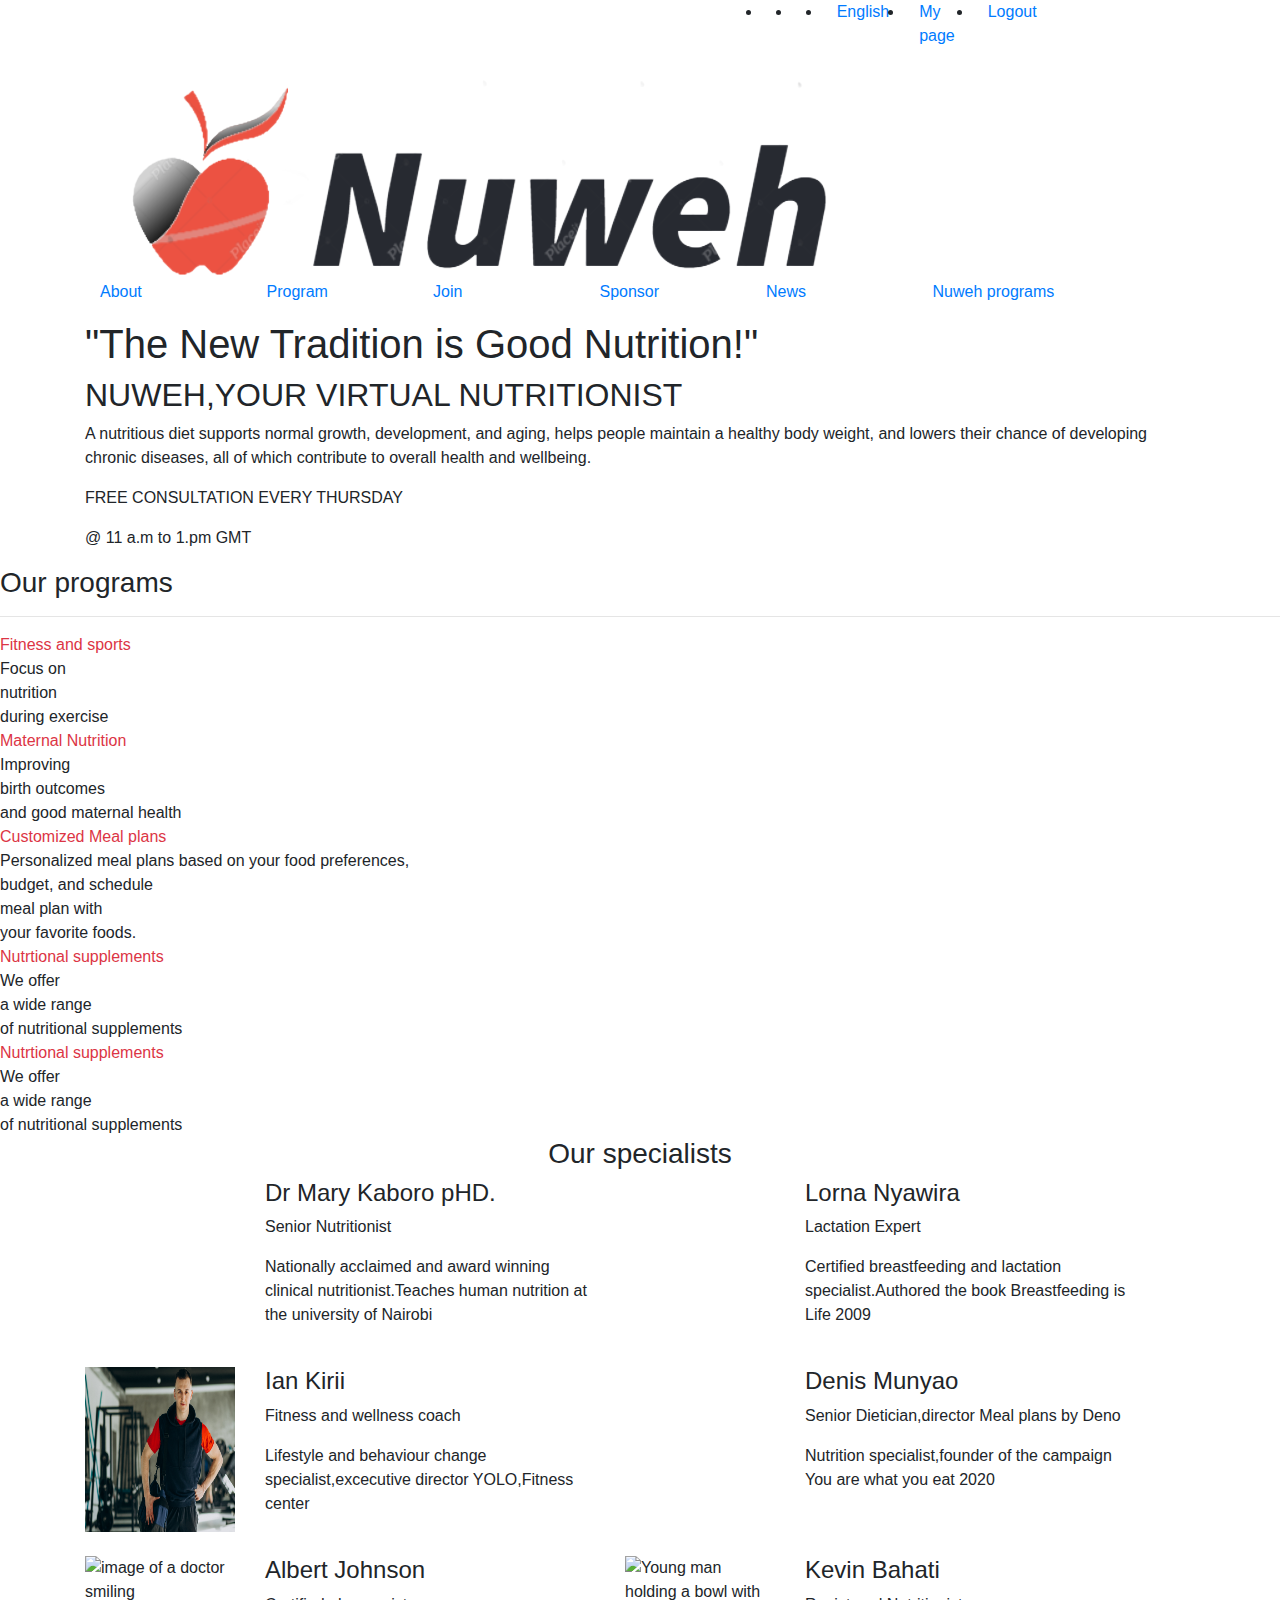
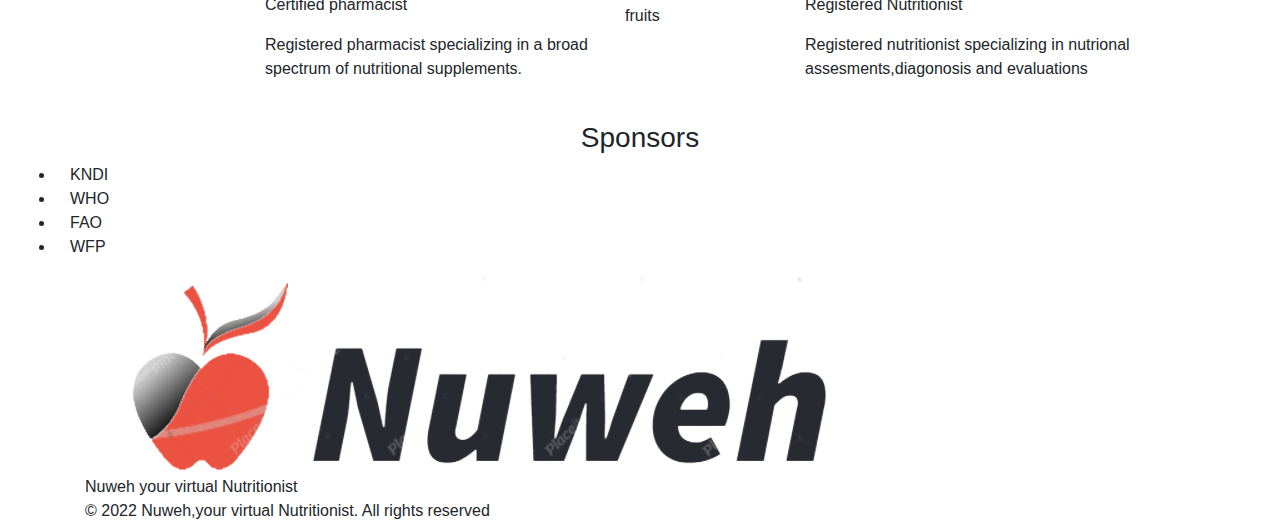
==== index.html @ 22dddeb1 "Add home page section content" ====
<!DOCTYPE html>
<html lang="en">
<head>
    <meta charset="UTF-8">
    <meta http-equiv="X-UA-Compatible" content="IE=edge">
    <meta name="viewport" content="width=device-width, initial-scale=1.0">
    <link rel="stylesheet" href="style.css">
    <link rel="stylesheet" href="https://stackpath.bootstrapcdn.com/bootstrap/4.3.1/css/bootstrap.min.css" integrity="sha384-ggOyR0iXCbMQv3Xipma34MD+dH/1fQ784/j6cY/iJTQUOhcWr7x9JvoRxT2MZw1T" crossorigin="anonymous">
    <link href='https://fonts.googleapis.com/css?family=Lato' rel='stylesheet'>
    <title>Nuweh website</title>
</head>
<body>
    <header class="introduction-section">
        <div class="hamburger-icon d-md-none">
            <i class="fa fa-bars hamburger" aria-hidden="true" id="hamburger-icon"></i>
            <div class="dropdown-menu-nuweh hidden-dropdown-menu" id="nav-dropdown-menu">
                <i class="fa-regular fa-x dropdown-x-icon" id="nav-dropdown-x-icon" onclick="toggleMobileMenu()"></i>
                <ul class="nav-dropdown">
                  <li class="nav-dropdown-item"><a class="nav-dropdown-item-link" onclick="openDropdownItem(this,'#introduction-section')">About</a></li>
                  <li class="nav-dropdown-item"><a class="nav-dropdown-item-link" onclick="openDropdownItem(this, '#about-me')">Program</a></li>
                  <li class="nav-dropdown-item"><a class="nav-dropdown-item-link" onclick="openDropdownItem(this, '#contact-me')">Join</a></li>
                  <li class="nav-dropdown-item"><a class="nav-dropdown-item-link" onclick="openDropdownItem(this, '#contact-me')">Sponsor</a></li>
                  <li class="nav-dropdown-item"><a class="nav-dropdown-item-link" onclick="openDropdownItem(this, '#contact-me')">News</a></li>
                  <li class="nav-dropdown-item"><a class="nav-dropdown-item-link" onclick="openDropdownItem(this, '#contact-me')">Nuweh programs</a></li>
                </ul>
            </div>
        </div>
        
        <div class="container-fluid social-media-section mobile-hide">
            <div class="row social-media-row">
                    <!-- <div class="col-6"></div> -->
                    <ul class="social-media row col-3 offset-md-7">
                        <li class="col-1">
                            <a href="" class="social-media-item">
                            <i class="fa-brands fa-facebook-f"></i>
                            </a>
                        </li>
                        <li class="col-1">
                            <a href="https://twitter.com/KaboroLorna/" class="social-media-item">
                            <i class="fa-brands fa-twitter"></i>
                            </a>
                        </li>
                        <li class="col"><a href="#" class="social-media-item">English</a></li>
                        <li class="col"><a href="#" class="social-media-item">My page</a></li>
                        <li class="col"><a href="#" class="social-media-item">Logout</a></li>
                    </ul>
                    <div class="col-1 offset-md-1"></div>
            </div>
        </div>
        <div class="container nav-list py-3 mobile-hide">
            <a href="" class="header-logo-link"><img src="./images/logo.png" alt="" class="header-logo"></a>
            <ul class="nav">
                <li class="col"><a href="about.html" class="nav-item">About</a></li>
                <li class="col"><a href="#" class="nav-item">Program</a></li>
                <li class="col"><a href="#" class="nav-item">Join</a></li>
                <li class="col"><a href="#" class="nav-item">Sponsor</a></li>
                <li class="col"><a href="#" class="nav-item">News</a></li>
                <li class="col-3"><a href="#" class="nav-item">Nuweh programs</a></li>
            </ul>
        </div>
       
    </header>
    
    <!-- intro-section -->
    <section class="intro-section" id="introduction-section">
        <div class="container introduction">
            <h1 class="introduction-slogan">"The New Tradition is Good Nutrition!"</h1>
            <h2 class="introduction-title text-uppercase">Nuweh,your virtual nutritionist</h2>
            <p class="introduction-description">A nutritious diet supports normal growth, development, and aging, helps people maintain a healthy body weight, and lowers their chance of developing chronic diseases, all of which contribute to overall health and wellbeing.</p>
            <p class="introduction-offers text-uppercase">Free Consultation every Thursday</p>
            <p class="introduction-time">@ 11 a.m to 1.pm GMT</p>
        </div>
    </section>
    
 
    <!-- our programs -->
    
     <!-- program section starts -->
     <section class="section-two" id="program">
        <section class="container-1">
          <div class="">
            <h3 class="main-program">Our programs</h3>
            <hr class="hr-title">
          </div>
        
          <div class="menu">
                <div class="item">
                <div class="">
                    <i class="fas fa-chalkboard-teacher text-white"></i>
                </div>
                <div class="section-subtitle text-danger">
                    Fitness and sports
                </div>
                <div class="">
                    Focus on<br> nutrition 
                    <br> during exercise
                </div>
                </div>
            
                <div class="item">
                <div class="">
                    <i class="fas fa-chalkboard-teacher text-white"></i>
                </div>
                <div class="section-subtitle text-danger">
                    Maternal Nutrition
                </div>
                <div class="">
                    Improving <br> birth outcomes <br>
                    and good  maternal health
            
                </div>
                </div>
            
                <div class="item">
                <div class="">
                    <i class="far fa-comments text-white"></i>
                </div>
                <div class="section-subtitle text-danger">
                    Customized Meal plans
                </div>
                <div class="">
                    Personalized meal plans based 
                    on your food preferences,<br> budget, and schedule
                    <br>meal plan with 
                    <br>your favorite foods.
                </div>
                </div>
        
                <div class="item">
                <div class="">
                    <i class="fas fa-laptop text-white"></i>
                </div>
                <div class="section-subtitle text-danger">
                    Nutrtional supplements
                </div>
                <div class="">
                    We offer<br>
                    a wide range<br>
                    of nutritional supplements
                </div>
                </div>

                <div class="item">
                    <div class="">
                        <i class="fas fa-laptop text-white"></i>
                    </div>
                    <div class="section-subtitle text-danger">
                        Nutrtional supplements
                    </div>
                    <div class="">
                        We offer<br>
                        a wide range<br>
                        of nutritional supplements
                    </div>
                </div>
         </div>
        </section>
     </section>
   
    

    <!-- featured specialists -->
    <div class="container">
        <h3 class="text-center">Our specialists</h3>
        <div class="row row-cols-2">
            <div class="featured specialists col-6 row mb-4">
                <img src="./images/Mary-Kaboro.jpg" alt="" class="specialist-image col-4">
                <div class="col-8">
                    <h4>Dr Mary Kaboro pHD.</h4>
                    <p>Senior Nutritionist</p>
                    <p>Nationally acclaimed and award winning clinical nutritionist.Teaches human nutrition at the university of Nairobi</p>
                </div>
            </div>
            <div class="col-6 row mb-4">
                <img src="./images/Lactation expert.jpg" alt="" class="specialist-image col-4">
                <div class="col-8">
                    <h4>Lorna Nyawira</h4>
                    <p>Lactation Expert</p>
                    <p>Certified breastfeeding and lactation specialist.Authored the book Breastfeeding is Life 2009</p>
                </div>
            </div>
            <div class="col-6 row mb-4">
                <img src="./images/fitness -coach.jpg" alt="image of a fitness coach" class="specialist-image col-4">
                <div class="col-8">
                    <h4>Ian Kirii</h4>
                    <p>Fitness and wellness coach</p>
                    <p>Lifestyle and behaviour change specialist,excecutive director YOLO,Fitness center</p>
                </div>
                
            </div>
            <div class="col-6 row mb-4">
                <img src="./images/Senior dietician.jpg" alt="" class="specialist-image col-4">
                <div class="col-8">
                    <h4>Denis Munyao</h4>
                    <p>Senior Dietician,director Meal plans by Deno</p>
                    <p>Nutrition specialist,founder of the campaign You are what you eat 2020</p>
                </div>
            </div>
            <div class="col-6 row mb-4">
                <img src="./images/pharmacist.jpg" alt="image of a doctor smiling" class="specialist-image col-4">
                <div class="col-8">
                    <h4>Albert Johnson</h4>
                    <p>Certified pharmacist</p>
                    <p>Registered pharmacist specializing in  a broad spectrum of nutritional supplements.</p>
                </div>
                
            </div>
            <div class="col-6 row mb-4">
                <img src="./images/Kevin-bahati.jpg" alt="Young man holding a bowl with fruits" class="specialist-image col-4">
                <div class="col-8">
                    <h4>Kevin Bahati</h4>
                    <p>Registered Nutritionist</p>
                    <p>Registered nutritionist specializing in nutrional assesments,diagonosis and evaluations</p>
                </div>
            </div>
        </div>
    </div>
   

    <div class="sponsors container-fluid">
        <h3 class="text-center">Sponsors</h3>
        <ul class="sponsor-items">
            <li class="col">
                KNDI
            </li>
            <li class="col">
                WHO
            </li>
            <li class="col">
                FAO
            </li>
            <li class="col">
                WFP
            </li>
        </ul>
    </div>

    <footer class="project-rights-home container">
        <img src="./images/logo.png" alt="Image of Nuweh logo" class="footer-logo">
        <div>
            <div>Nuweh your virtual Nutritionist</div>
            <div>&copy;	2022 Nuweh,your virtual Nutritionist. All rights reserved</div>
        </div>
        
    </footer>
   
    <script src="https://code.jquery.com/jquery-3.3.1.slim.min.js" integrity="sha384-q8i/X+965DzO0rT7abK41JStQIAqVgRVzpbzo5smXKp4YfRvH+8abtTE1Pi6jizo" crossorigin="anonymous"></script>
    <script src="https://cdnjs.cloudflare.com/ajax/libs/popper.js/1.14.7/umd/popper.min.js" integrity="sha384-UO2eT0CpHqdSJQ6hJty5KVphtPhzWj9WO1clHTMGa3JDZwrnQq4sF86dIHNDz0W1" crossorigin="anonymous"></script>
    <script src="https://stackpath.bootstrapcdn.com/bootstrap/4.3.1/js/bootstrap.min.js" integrity="sha384-JjSmVgyd0p3pXB1rRibZUAYoIIy6OrQ6VrjIEaFf/nJGzIxFDsf4x0xIM+B07jRM" crossorigin="anonymous"></script>
    <script src="https://kit.fontawesome.com/c6cb015206.js" crossorigin="anonymous"></script>
   

</body>
</html>
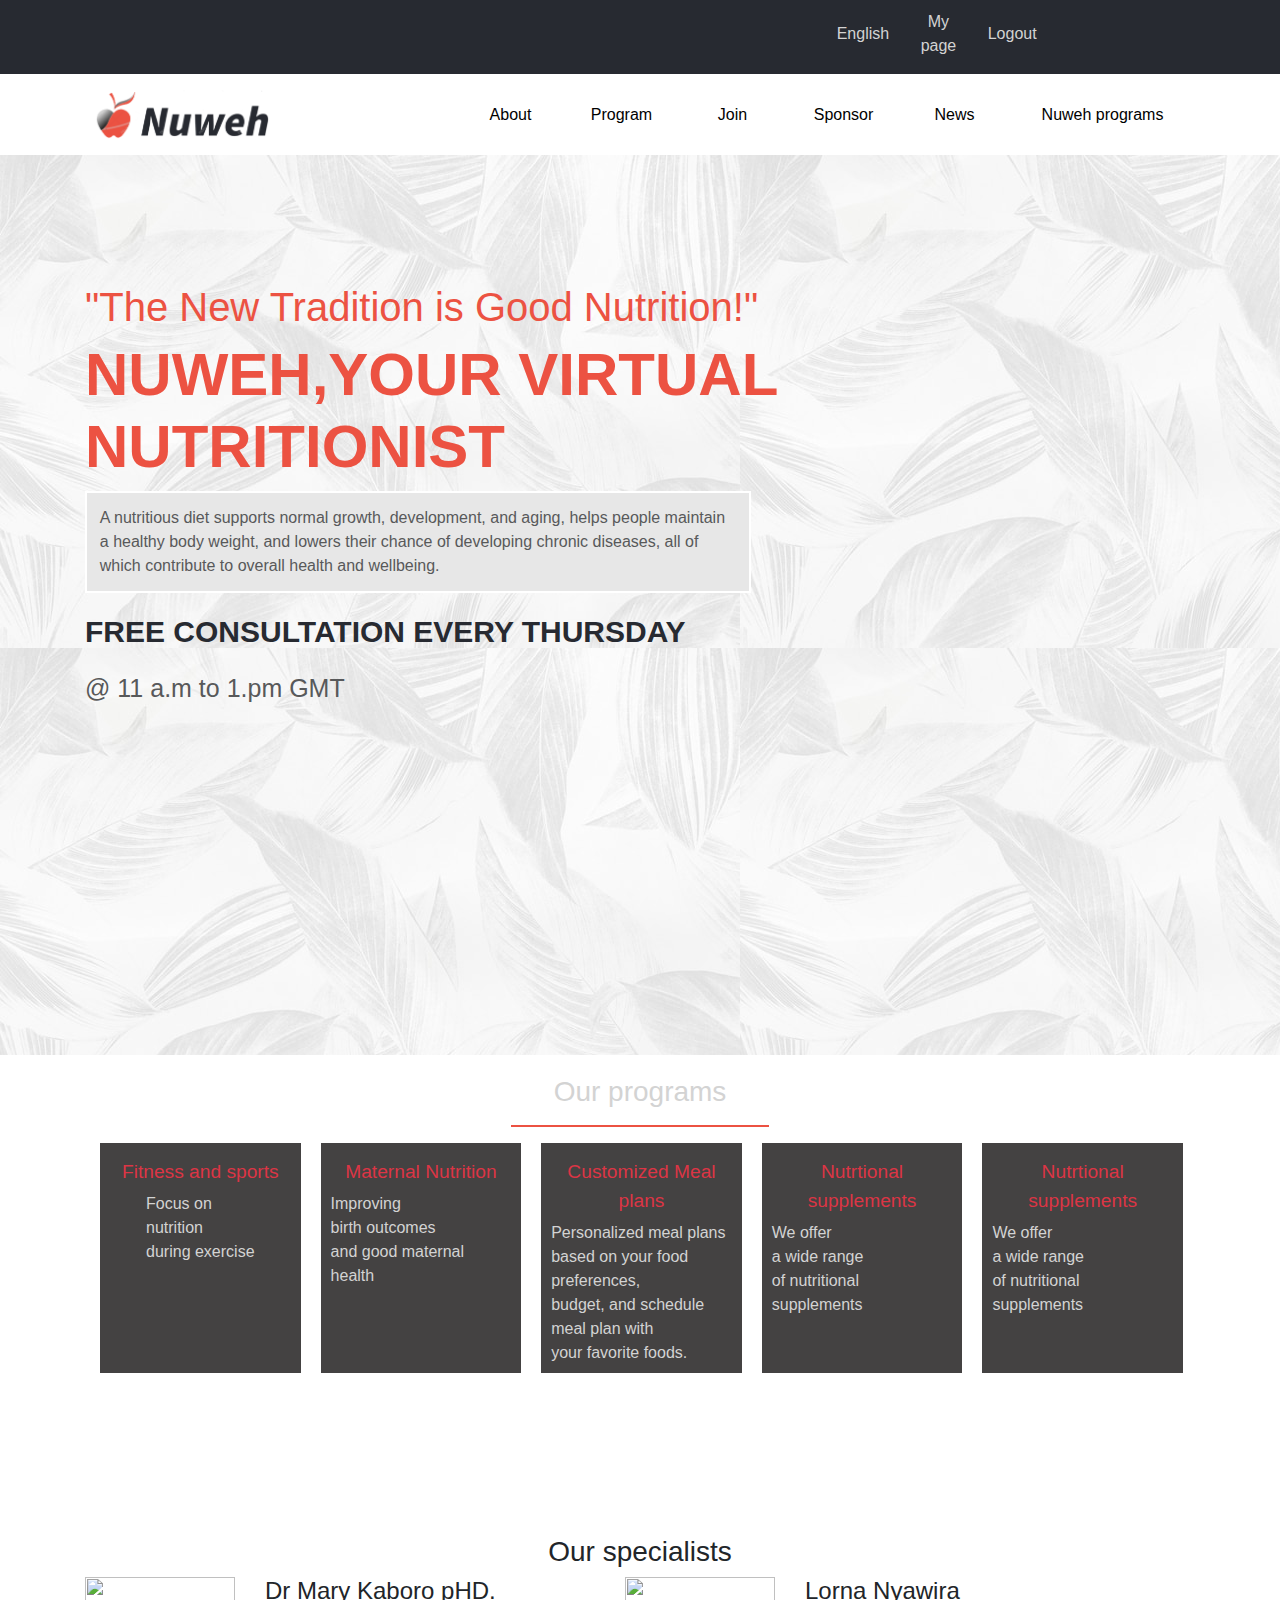
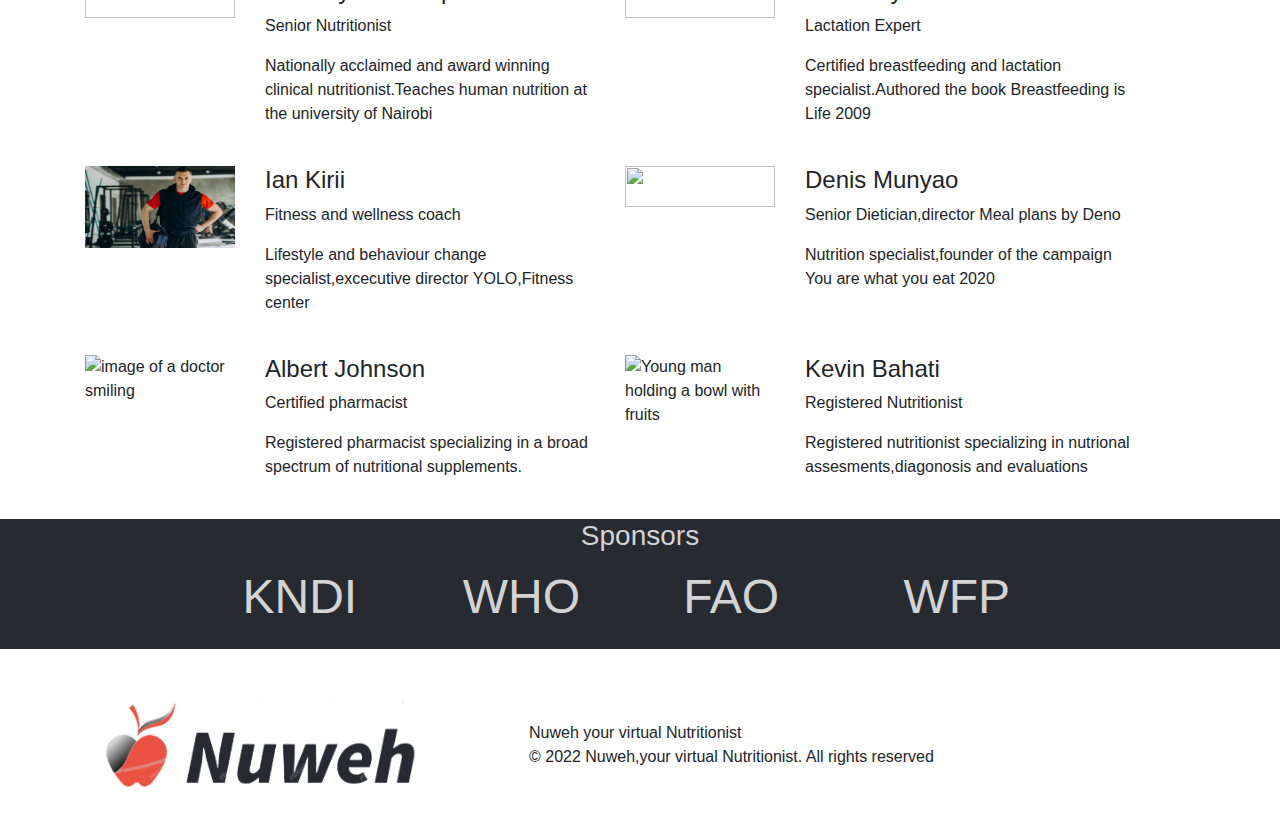
==== commit 1a98c1ba: "Fix mobile-first approach" ====
--- a/index.html
+++ b/index.html
@@ -1,255 +1,374 @@
-
 <!DOCTYPE html>
 <html lang="en">
-<head>
-    <meta charset="UTF-8">
-    <meta http-equiv="X-UA-Compatible" content="IE=edge">
-    <meta name="viewport" content="width=device-width, initial-scale=1.0">
-    <link rel="stylesheet" href="style.css">
-    <link rel="stylesheet" href="https://stackpath.bootstrapcdn.com/bootstrap/4.3.1/css/bootstrap.min.css" integrity="sha384-ggOyR0iXCbMQv3Xipma34MD+dH/1fQ784/j6cY/iJTQUOhcWr7x9JvoRxT2MZw1T" crossorigin="anonymous">
-    <link href='https://fonts.googleapis.com/css?family=Lato' rel='stylesheet'>
+  <head>
+    <meta charset="UTF-8" />
+    <meta http-equiv="X-UA-Compatible" content="IE=edge" />
+    <meta name="viewport" content="width=device-width, initial-scale=1.0" />
+    <link rel="stylesheet" href="style.css" />
+    <link
+      rel="stylesheet"
+      href="https://stackpath.bootstrapcdn.com/bootstrap/4.3.1/css/bootstrap.min.css"
+      integrity="sha384-ggOyR0iXCbMQv3Xipma34MD+dH/1fQ784/j6cY/iJTQUOhcWr7x9JvoRxT2MZw1T"
+      crossorigin="anonymous"
+    />
+    <link
+      href="https://fonts.googleapis.com/css?family=Lato"
+      rel="stylesheet"
+    />
     <title>Nuweh website</title>
-</head>
-<body>
+  </head>
+  <body>
     <header class="introduction-section">
-        <div class="hamburger-icon d-md-none">
-            <i class="fa fa-bars hamburger" aria-hidden="true" id="hamburger-icon"></i>
-            <div class="dropdown-menu-nuweh hidden-dropdown-menu" id="nav-dropdown-menu">
-                <i class="fa-regular fa-x dropdown-x-icon" id="nav-dropdown-x-icon" onclick="toggleMobileMenu()"></i>
-                <ul class="nav-dropdown">
-                  <li class="nav-dropdown-item"><a class="nav-dropdown-item-link" onclick="openDropdownItem(this,'#introduction-section')">About</a></li>
-                  <li class="nav-dropdown-item"><a class="nav-dropdown-item-link" onclick="openDropdownItem(this, '#about-me')">Program</a></li>
-                  <li class="nav-dropdown-item"><a class="nav-dropdown-item-link" onclick="openDropdownItem(this, '#contact-me')">Join</a></li>
-                  <li class="nav-dropdown-item"><a class="nav-dropdown-item-link" onclick="openDropdownItem(this, '#contact-me')">Sponsor</a></li>
-                  <li class="nav-dropdown-item"><a class="nav-dropdown-item-link" onclick="openDropdownItem(this, '#contact-me')">News</a></li>
-                  <li class="nav-dropdown-item"><a class="nav-dropdown-item-link" onclick="openDropdownItem(this, '#contact-me')">Nuweh programs</a></li>
-                </ul>
-            </div>
-        </div>
-        
-        <div class="container-fluid social-media-section mobile-hide">
-            <div class="row social-media-row">
-                    <!-- <div class="col-6"></div> -->
-                    <ul class="social-media row col-3 offset-md-7">
-                        <li class="col-1">
-                            <a href="" class="social-media-item">
-                            <i class="fa-brands fa-facebook-f"></i>
-                            </a>
-                        </li>
-                        <li class="col-1">
-                            <a href="https://twitter.com/KaboroLorna/" class="social-media-item">
-                            <i class="fa-brands fa-twitter"></i>
-                            </a>
-                        </li>
-                        <li class="col"><a href="#" class="social-media-item">English</a></li>
-                        <li class="col"><a href="#" class="social-media-item">My page</a></li>
-                        <li class="col"><a href="#" class="social-media-item">Logout</a></li>
-                    </ul>
-                    <div class="col-1 offset-md-1"></div>
-            </div>
-        </div>
-        <div class="container nav-list py-3 mobile-hide">
-            <a href="" class="header-logo-link"><img src="./images/logo.png" alt="" class="header-logo"></a>
-            <ul class="nav">
-                <li class="col"><a href="about.html" class="nav-item">About</a></li>
-                <li class="col"><a href="#" class="nav-item">Program</a></li>
-                <li class="col"><a href="#" class="nav-item">Join</a></li>
-                <li class="col"><a href="#" class="nav-item">Sponsor</a></li>
-                <li class="col"><a href="#" class="nav-item">News</a></li>
-                <li class="col-3"><a href="#" class="nav-item">Nuweh programs</a></li>
-            </ul>
-        </div>
-       
+      <div class="hamburger-icon d-md-none">
+        <i
+          class="fa fa-bars hamburger"
+          aria-hidden="true"
+          id="hamburger-icon"
+          onclick="toggleMobileMenu()"
+        ></i>
+        <div
+          class="dropdown-menu-nuweh hidden-dropdown-menu"
+          id="nav-dropdown-menu"
+        >
+          <i
+            class="fa-regular fa-x dropdown-x-icon"
+            id="nav-dropdown-x-icon"
+            onclick="toggleMobileMenu()"
+          ></i>
+          <ul class="nav-dropdown">
+            <li class="nav-dropdown-item">
+              <a
+                class="nav-dropdown-item-link"
+                onclick="openDropdownItem(this,'#introduction-section')"
+                >About</a
+              >
+            </li>
+            <li class="nav-dropdown-item">
+              <a
+                class="nav-dropdown-item-link"
+                onclick="openDropdownItem(this, '#about-me')"
+                >Program</a
+              >
+            </li>
+            <li class="nav-dropdown-item">
+              <a
+                class="nav-dropdown-item-link"
+                onclick="openDropdownItem(this, '#contact-me')"
+                >Join</a
+              >
+            </li>
+            <li class="nav-dropdown-item">
+              <a
+                class="nav-dropdown-item-link"
+                onclick="openDropdownItem(this, '#contact-me')"
+                >Sponsor</a
+              >
+            </li>
+            <li class="nav-dropdown-item">
+              <a
+                class="nav-dropdown-item-link"
+                onclick="openDropdownItem(this, '#contact-me')"
+                >News</a
+              >
+            </li>
+            <li class="nav-dropdown-item">
+              <a
+                class="nav-dropdown-item-link"
+                onclick="openDropdownItem(this, '#contact-me')"
+                >Nuweh programs</a
+              >
+            </li>
+          </ul>
+        </div>
+      </div>
+
+      <div class="container-fluid social-media-section mobile-hide">
+        <div class="row social-media-row">
+          <!-- <div class="col-6"></div> -->
+          <ul class="social-media row col-3 offset-md-7">
+            <li class="col-1">
+              <a href="" class="social-media-item">
+                <i class="fa-brands fa-facebook-f"></i>
+              </a>
+            </li>
+            <li class="col-1">
+              <a
+                href="https://twitter.com/KaboroLorna/"
+                class="social-media-item"
+              >
+                <i class="fa-brands fa-twitter"></i>
+              </a>
+            </li>
+            <li class="col">
+              <a href="#" class="social-media-item">English</a>
+            </li>
+            <li class="col">
+              <a href="#" class="social-media-item">My page</a>
+            </li>
+            <li class="col">
+              <a href="#" class="social-media-item">Logout</a>
+            </li>
+          </ul>
+          <div class="col-1 offset-md-1"></div>
+        </div>
+      </div>
+      <div class="container nav-list py-3 mobile-hide">
+        <a href="" class="header-logo-link"
+          ><img src="./images/logo.png" alt="" class="header-logo"
+        /></a>
+        <ul class="nav">
+          <li class="col"><a href="about.html" class="nav-item">About</a></li>
+          <li class="col"><a href="#" class="nav-item">Program</a></li>
+          <li class="col"><a href="#" class="nav-item">Join</a></li>
+          <li class="col"><a href="#" class="nav-item">Sponsor</a></li>
+          <li class="col"><a href="#" class="nav-item">News</a></li>
+          <li class="col-3"><a href="#" class="nav-item">Nuweh programs</a></li>
+        </ul>
+      </div>
     </header>
-    
+
     <!-- intro-section -->
     <section class="intro-section" id="introduction-section">
-        <div class="container introduction">
-            <h1 class="introduction-slogan">"The New Tradition is Good Nutrition!"</h1>
-            <h2 class="introduction-title text-uppercase">Nuweh,your virtual nutritionist</h2>
-            <p class="introduction-description">A nutritious diet supports normal growth, development, and aging, helps people maintain a healthy body weight, and lowers their chance of developing chronic diseases, all of which contribute to overall health and wellbeing.</p>
-            <p class="introduction-offers text-uppercase">Free Consultation every Thursday</p>
-            <p class="introduction-time">@ 11 a.m to 1.pm GMT</p>
-        </div>
+      <div class="container introduction">
+        <h1 class="introduction-slogan">
+          "The New Tradition is Good Nutrition!"
+        </h1>
+        <h2 class="introduction-title text-uppercase">
+          Nuweh,your virtual nutritionist
+        </h2>
+        <p class="introduction-description">
+          A nutritious diet supports normal growth, development, and aging,
+          helps people maintain a healthy body weight, and lowers their chance
+          of developing chronic diseases, all of which contribute to overall
+          health and wellbeing.
+        </p>
+        <p class="introduction-offers text-uppercase">
+          Free Consultation every Thursday
+        </p>
+        <p class="introduction-time">@ 11 a.m to 1.pm GMT</p>
+      </div>
     </section>
-    
- 
+
     <!-- our programs -->
-    
-     <!-- program section starts -->
-     <section class="section-two" id="program">
-        <section class="container-1">
-          <div class="">
-            <h3 class="main-program">Our programs</h3>
-            <hr class="hr-title">
-          </div>
-        
-          <div class="menu">
-                <div class="item">
-                <div class="">
-                    <i class="fas fa-chalkboard-teacher text-white"></i>
-                </div>
-                <div class="section-subtitle text-danger">
-                    Fitness and sports
-                </div>
-                <div class="">
-                    Focus on<br> nutrition 
-                    <br> during exercise
-                </div>
-                </div>
-            
-                <div class="item">
-                <div class="">
-                    <i class="fas fa-chalkboard-teacher text-white"></i>
-                </div>
-                <div class="section-subtitle text-danger">
-                    Maternal Nutrition
-                </div>
-                <div class="">
-                    Improving <br> birth outcomes <br>
-                    and good  maternal health
-            
-                </div>
-                </div>
-            
-                <div class="item">
-                <div class="">
-                    <i class="far fa-comments text-white"></i>
-                </div>
-                <div class="section-subtitle text-danger">
-                    Customized Meal plans
-                </div>
-                <div class="">
-                    Personalized meal plans based 
-                    on your food preferences,<br> budget, and schedule
-                    <br>meal plan with 
-                    <br>your favorite foods.
-                </div>
-                </div>
-        
-                <div class="item">
-                <div class="">
-                    <i class="fas fa-laptop text-white"></i>
-                </div>
-                <div class="section-subtitle text-danger">
-                    Nutrtional supplements
-                </div>
-                <div class="">
-                    We offer<br>
-                    a wide range<br>
-                    of nutritional supplements
-                </div>
-                </div>
-
-                <div class="item">
-                    <div class="">
-                        <i class="fas fa-laptop text-white"></i>
-                    </div>
-                    <div class="section-subtitle text-danger">
-                        Nutrtional supplements
-                    </div>
-                    <div class="">
-                        We offer<br>
-                        a wide range<br>
-                        of nutritional supplements
-                    </div>
-                </div>
-         </div>
-        </section>
-     </section>
-   
-    
+
+    <!-- program section starts -->
+    <section class="section-two" id="program">
+      <section class="container-1">
+        <div class="">
+          <h3 class="main-program">Our programs</h3>
+          <hr class="hr-title" />
+        </div>
+
+        <div class="menu">
+          <div class="item">
+            <div class="">
+              <i class="fas fa-chalkboard-teacher text-white"></i>
+            </div>
+            <div class="section-subtitle text-danger">Fitness and sports</div>
+            <div class="">
+              Focus on<br />
+              nutrition <br />
+              during exercise
+            </div>
+          </div>
+
+          <div class="item">
+            <div class="">
+              <i class="fas fa-chalkboard-teacher text-white"></i>
+            </div>
+            <div class="section-subtitle text-danger">Maternal Nutrition</div>
+            <div class="">
+              Improving <br />
+              birth outcomes <br />
+              and good maternal health
+            </div>
+          </div>
+
+          <div class="item">
+            <div class="">
+              <i class="far fa-comments text-white"></i>
+            </div>
+            <div class="section-subtitle text-danger">
+              Customized Meal plans
+            </div>
+            <div class="">
+              Personalized meal plans based on your food preferences,<br />
+              budget, and schedule <br />meal plan with <br />your favorite
+              foods.
+            </div>
+          </div>
+
+          <div class="item">
+            <div class="">
+              <i class="fas fa-laptop text-white"></i>
+            </div>
+            <div class="section-subtitle text-danger">
+              Nutrtional supplements
+            </div>
+            <div class="">
+              We offer<br />
+              a wide range<br />
+              of nutritional supplements
+            </div>
+          </div>
+
+          <div class="item">
+            <div class="">
+              <i class="fas fa-laptop text-white"></i>
+            </div>
+            <div class="section-subtitle text-danger">
+              Nutrtional supplements
+            </div>
+            <div class="">
+              We offer<br />
+              a wide range<br />
+              of nutritional supplements
+            </div>
+          </div>
+        </div>
+      </section>
+    </section>
 
     <!-- featured specialists -->
     <div class="container">
-        <h3 class="text-center">Our specialists</h3>
-        <div class="row row-cols-2">
-            <div class="featured specialists col-6 row mb-4">
-                <img src="./images/Mary-Kaboro.jpg" alt="" class="specialist-image col-4">
-                <div class="col-8">
-                    <h4>Dr Mary Kaboro pHD.</h4>
-                    <p>Senior Nutritionist</p>
-                    <p>Nationally acclaimed and award winning clinical nutritionist.Teaches human nutrition at the university of Nairobi</p>
-                </div>
-            </div>
-            <div class="col-6 row mb-4">
-                <img src="./images/Lactation expert.jpg" alt="" class="specialist-image col-4">
-                <div class="col-8">
-                    <h4>Lorna Nyawira</h4>
-                    <p>Lactation Expert</p>
-                    <p>Certified breastfeeding and lactation specialist.Authored the book Breastfeeding is Life 2009</p>
-                </div>
-            </div>
-            <div class="col-6 row mb-4">
-                <img src="./images/fitness -coach.jpg" alt="image of a fitness coach" class="specialist-image col-4">
-                <div class="col-8">
-                    <h4>Ian Kirii</h4>
-                    <p>Fitness and wellness coach</p>
-                    <p>Lifestyle and behaviour change specialist,excecutive director YOLO,Fitness center</p>
-                </div>
-                
-            </div>
-            <div class="col-6 row mb-4">
-                <img src="./images/Senior dietician.jpg" alt="" class="specialist-image col-4">
-                <div class="col-8">
-                    <h4>Denis Munyao</h4>
-                    <p>Senior Dietician,director Meal plans by Deno</p>
-                    <p>Nutrition specialist,founder of the campaign You are what you eat 2020</p>
-                </div>
-            </div>
-            <div class="col-6 row mb-4">
-                <img src="./images/pharmacist.jpg" alt="image of a doctor smiling" class="specialist-image col-4">
-                <div class="col-8">
-                    <h4>Albert Johnson</h4>
-                    <p>Certified pharmacist</p>
-                    <p>Registered pharmacist specializing in  a broad spectrum of nutritional supplements.</p>
-                </div>
-                
-            </div>
-            <div class="col-6 row mb-4">
-                <img src="./images/Kevin-bahati.jpg" alt="Young man holding a bowl with fruits" class="specialist-image col-4">
-                <div class="col-8">
-                    <h4>Kevin Bahati</h4>
-                    <p>Registered Nutritionist</p>
-                    <p>Registered nutritionist specializing in nutrional assesments,diagonosis and evaluations</p>
-                </div>
-            </div>
-        </div>
+      <h3 class="text-center">Our specialists</h3>
+      <div class="row row-cols-md-2">
+        <div class="featured specialists col-sm-12 col-md-6 row mb-4">
+          <img
+            src="./images/Mary-Kaboro.jpg"
+            alt=""
+            class="specialist-image col-4"
+          />
+          <div class="col-8">
+            <h4>Dr Mary Kaboro pHD.</h4>
+            <p>Senior Nutritionist</p>
+            <p>
+              Nationally acclaimed and award winning clinical
+              nutritionist.Teaches human nutrition at the university of Nairobi
+            </p>
+          </div>
+        </div>
+        <div class="col-sm-12 col-md-6 row mb-4">
+          <img
+            src="./images/Lactation expert.jpg"
+            alt=""
+            class="specialist-image col-4"
+          />
+          <div class="col-8">
+            <h4>Lorna Nyawira</h4>
+            <p>Lactation Expert</p>
+            <p>
+              Certified breastfeeding and lactation specialist.Authored the book
+              Breastfeeding is Life 2009
+            </p>
+          </div>
+        </div>
+        <div class="col-sm-12 col-md-6 row mb-4">
+          <img
+            src="./images/fitness -coach.jpg"
+            alt="image of a fitness coach"
+            class="specialist-image col-4"
+          />
+          <div class="col-8">
+            <h4>Ian Kirii</h4>
+            <p>Fitness and wellness coach</p>
+            <p>
+              Lifestyle and behaviour change specialist,excecutive director
+              YOLO,Fitness center
+            </p>
+          </div>
+        </div>
+        <div class="col-sm-12 col-md-6 row mb-4">
+          <img
+            src="./images/Senior dietician.jpg"
+            alt=""
+            class="specialist-image col-4"
+          />
+          <div class="col-8">
+            <h4>Denis Munyao</h4>
+            <p>Senior Dietician,director Meal plans by Deno</p>
+            <p>
+              Nutrition specialist,founder of the campaign You are what you eat
+              2020
+            </p>
+          </div>
+        </div>
+        <div class="col-sm-12 col-md-6 row mb-4">
+          <img
+            src="./images/pharmacist.jpg"
+            alt="image of a doctor smiling"
+            class="specialist-image col-4"
+          />
+          <div class="col-8">
+            <h4>Albert Johnson</h4>
+            <p>Certified pharmacist</p>
+            <p>
+              Registered pharmacist specializing in a broad spectrum of
+              nutritional supplements.
+            </p>
+          </div>
+        </div>
+        <div class="col-sm-12 col-md-6 row mb-4">
+          <img
+            src="./images/Kevin-bahati.jpg"
+            alt="Young man holding a bowl with fruits"
+            class="specialist-image col-4"
+          />
+          <div class="col-8">
+            <h4>Kevin Bahati</h4>
+            <p>Registered Nutritionist</p>
+            <p>
+              Registered nutritionist specializing in nutrional
+              assesments,diagonosis and evaluations
+            </p>
+          </div>
+        </div>
+      </div>
     </div>
-   
 
     <div class="sponsors container-fluid">
-        <h3 class="text-center">Sponsors</h3>
-        <ul class="sponsor-items">
-            <li class="col">
-                KNDI
-            </li>
-            <li class="col">
-                WHO
-            </li>
-            <li class="col">
-                FAO
-            </li>
-            <li class="col">
-                WFP
-            </li>
-        </ul>
+      <h3 class="text-center">Sponsors</h3>
+      <ul class="sponsor-items">
+        <li class="col">KNDI</li>
+        <li class="col">WHO</li>
+        <li class="col">FAO</li>
+        <li class="col">WFP</li>
+      </ul>
     </div>
 
     <footer class="project-rights-home container">
-        <img src="./images/logo.png" alt="Image of Nuweh logo" class="footer-logo">
+      <img
+        src="./images/logo.png"
+        alt="Image of Nuweh logo"
+        class="footer-logo"
+      />
+      <div>
+        <div>Nuweh your virtual Nutritionist</div>
         <div>
-            <div>Nuweh your virtual Nutritionist</div>
-            <div>&copy;	2022 Nuweh,your virtual Nutritionist. All rights reserved</div>
-        </div>
-        
+          &copy; 2022 Nuweh,your virtual Nutritionist. All rights reserved
+        </div>
+      </div>
     </footer>
-   
-    <script src="https://code.jquery.com/jquery-3.3.1.slim.min.js" integrity="sha384-q8i/X+965DzO0rT7abK41JStQIAqVgRVzpbzo5smXKp4YfRvH+8abtTE1Pi6jizo" crossorigin="anonymous"></script>
-    <script src="https://cdnjs.cloudflare.com/ajax/libs/popper.js/1.14.7/umd/popper.min.js" integrity="sha384-UO2eT0CpHqdSJQ6hJty5KVphtPhzWj9WO1clHTMGa3JDZwrnQq4sF86dIHNDz0W1" crossorigin="anonymous"></script>
-    <script src="https://stackpath.bootstrapcdn.com/bootstrap/4.3.1/js/bootstrap.min.js" integrity="sha384-JjSmVgyd0p3pXB1rRibZUAYoIIy6OrQ6VrjIEaFf/nJGzIxFDsf4x0xIM+B07jRM" crossorigin="anonymous"></script>
-    <script src="https://kit.fontawesome.com/c6cb015206.js" crossorigin="anonymous"></script>
-   
-
-</body>
-</html>+
+    <script
+      src="https://code.jquery.com/jquery-3.3.1.slim.min.js"
+      integrity="sha384-q8i/X+965DzO0rT7abK41JStQIAqVgRVzpbzo5smXKp4YfRvH+8abtTE1Pi6jizo"
+      crossorigin="anonymous"
+    ></script>
+    <script
+      src="https://cdnjs.cloudflare.com/ajax/libs/popper.js/1.14.7/umd/popper.min.js"
+      integrity="sha384-UO2eT0CpHqdSJQ6hJty5KVphtPhzWj9WO1clHTMGa3JDZwrnQq4sF86dIHNDz0W1"
+      crossorigin="anonymous"
+    ></script>
+    <script
+      src="https://stackpath.bootstrapcdn.com/bootstrap/4.3.1/js/bootstrap.min.js"
+      integrity="sha384-JjSmVgyd0p3pXB1rRibZUAYoIIy6OrQ6VrjIEaFf/nJGzIxFDsf4x0xIM+B07jRM"
+      crossorigin="anonymous"
+    ></script>
+    <script
+      src="https://kit.fontawesome.com/c6cb015206.js"
+      crossorigin="anonymous"
+    ></script>
+    <script src="script.js"></script>
+  </body>
+</html>
--- a/style.css
+++ b/style.css
@@ -0,0 +1,434 @@
+.dropdown-menu-nuweh {
+  position: absolute;
+  z-index: 10;
+  color: #d3d3d3;
+  background-color: #272a31;
+  height: 100vh;
+  width: 100%;
+  opacity: 0.85;
+}
+
+.hamburger {
+  position: absolute;
+  z-index: 10;
+  color: rgba(88, 89, 90, 0.8);
+  font-size: 40px;
+  margin-left: 8%;
+  margin-top: 3%;
+}
+
+.dropdown-x-icon {
+  margin-left: 8.5%;
+  margin-top: 3%;
+  font-size: 40px;
+  transform: scaleY(0.8);
+}
+
+.nav-dropdown-item-link {
+  text-decoration: none;
+  color: #fff;
+  font-weight: 600;
+  font-size: 32px;
+  line-height: 62px;
+}
+
+.nav-dropdown {
+  list-style: none;
+  margin-top: 15%;
+}
+
+.mobile-hide {
+  display: none;
+}
+
+.blur-intro-section {
+  filter: blur(4px);
+  -webkit-filter: blur(4px);
+}
+
+.hidden-dropdown-menu {
+  display: none;
+}
+
+.featured-program-item-desktop {
+  display: none;
+}
+
+.program-item-mobile {
+  background-color: rgba(88, 89, 90, 0.8);
+  justify-content: center;
+  flex-direction: column;
+  text-align: center;
+  margin-right: 0.5%;
+  width: 15%;
+  padding: 1%;
+}
+
+.intro-section {
+  background-image: url("./images/background-image.png");
+  height: 100vh;
+}
+
+.introduction {
+  padding-top: 20%;
+  color: #ec5242;
+}
+
+.introduction-title {
+  font-size: 40px;
+  font-weight: 700;
+  width: 100%;
+}
+
+.introduction-description {
+  width: 100%;
+  background-color: #e7e7e7;
+  border: #fff solid 2px;
+  color: #58595a;
+  padding: 0.8rem;
+}
+
+.introduction-offers {
+  color: #272a31;
+  font-weight: 700;
+  font-size: 27px;
+}
+
+.introduction-time {
+  color: #58595a;
+  font-weight: 500;
+}
+
+.container-1 {
+  background-image: url("https://clauzzen.files.wordpress.com/2011/01/vintage-pattern_black.png");
+  background-repeat: no-repeat;
+  background-size: cover;
+  display: flex;
+  flex-direction: column;
+  padding-top: 20px;
+  padding-bottom: 20px;
+  width: 100%;
+}
+
+.item {
+  display: flex;
+  align-items: center;
+  background-color: #444242;
+  color: #d3d3d3;
+  padding-top: 10px;
+  padding-bottom: 10px;
+  padding-right: 10px;
+  padding-left: 10px;
+  margin-bottom: 10px;
+  margin-left: 10px;
+  margin-right: 10px;
+}
+
+.main-program {
+  font-family: "Cocogoose", sans-serif;
+  font-size: 250;
+  color: #d3d3d3;
+  display: flex;
+  justify-content: center;
+  width: 100%;
+}
+
+.section-subtitle {
+  font-size: 1rem;
+}
+
+.hr-title {
+  border: 1px solid #ec5242;
+  width: 20%;
+}
+
+.specialist-image {
+  width: 50%;
+  height: 50%;
+}
+
+.sponsors {
+  background-color: #272a31;
+  color: #d3d3d3;
+  display: flex;
+  flex-direction: column;
+  justify-content: center;
+  align-items: center;
+}
+
+.sponsor-items {
+  list-style: none;
+  display: flex;
+  width: 100%;
+  font-size: 20px;
+  padding-left: 0;
+}
+
+.project-rights-home {
+  display: flex;
+  align-items: center;
+  padding: 4%;
+}
+
+.footer-logo {
+  width: 30%;
+  height: 50%;
+  margin-right: 10%;
+}
+
+.about-introduction {
+  display: flex;
+  padding-top: 20%;
+  color: #ec5242;
+  flex-direction: column;
+  align-items: center;
+}
+
+.about-introduction-message {
+  font-size: 40px;
+  font-weight: 700;
+  width: 100%;
+  text-align: center;
+}
+
+.about-description {
+  width: 100%;
+  background-color: #e7e7e7;
+  border: #fff solid 2px;
+  color: #58595a;
+  padding: 0.8rem;
+  text-align: center;
+}
+
+.about-email {
+  color: #272a31;
+}
+
+.about-email-link {
+  color: #000;
+}
+
+.logo-section {
+  display: flex;
+  align-items: center;
+  flex-direction: column;
+  padding-top: 8%;
+  padding-bottom: 8%;
+}
+
+.about-border {
+  border-top: #d3d3d3 solid 4px;
+}
+
+.about-logo-section-description {
+  text-align: center;
+}
+
+.about-section-logo-image {
+  border: #d3d3d3 solid 2px;
+  width: 50%;
+}
+
+.our-features {
+  display: flex;
+  align-items: center;
+  flex-direction: column;
+  padding-top: 8%;
+  padding-bottom: 8%;
+}
+
+.our-features-heading {
+  text-align: center;
+}
+
+.our-features-description {
+  text-align: center;
+}
+
+.program-description {
+  color: #fff;
+}
+
+.feature-programs-image {
+  width: 90%;
+  height: 70%;
+}
+
+.feature-program-name {
+  text-align: center;
+}
+
+.project-rights-about {
+  background-color: #272a31;
+  display: flex;
+  align-items: center;
+  padding: 4%;
+}
+
+.footer-content {
+  color: #d3d3d3;
+}
+
+.footer-logo-about {
+  width: 30%;
+  height: 50%;
+  margin-right: 10%;
+}
+
+@media only screen and (min-width: 769px) {
+  .featured-program-item-desktop {
+    background-color: rgba(88, 89, 90, 0.8);
+    display: flex;
+    justify-content: center;
+    flex-direction: column;
+    text-align: center;
+    margin-right: 0.5%;
+    width: 15%;
+    padding: 1%;
+  }
+
+  .program-item-mobile {
+    /* display: none; */
+  }
+
+  .mobile-hide {
+    display: block;
+  }
+
+  .mobile-works {
+    display: none;
+  }
+
+  .social-media-section {
+    background-color: #272a31;
+    align-items: center;
+  }
+
+  .social-media {
+    list-style: none;
+    align-items: center;
+    text-align: center;
+  }
+
+  .social-media-item {
+    text-decoration: none;
+    color: #d3d3d3;
+  }
+
+  .social-media-row {
+    align-items: center;
+    text-align: center;
+    padding-top: 0.8%;
+  }
+
+  .nav {
+    align-items: center;
+    text-align: center;
+    flex: 2;
+  }
+
+  .nav-list {
+    display: flex;
+  }
+
+  .nav-item {
+    list-style: none;
+    text-decoration: none;
+    color: black;
+  }
+
+  .header-logo {
+    width: 50%;
+    height: 100%;
+  }
+
+  .header-logo-link {
+    flex: 1;
+  }
+
+  .introduction {
+    padding-top: 10%;
+  }
+
+  .introduction-title {
+    font-size: 60px;
+    width: 70%;
+  }
+
+  .introduction-description {
+    width: 60%;
+  }
+
+  .introduction-offers {
+    font-size: 30px;
+  }
+
+  .introduction-time {
+    font-size: 25px;
+  }
+
+  .container-1 {
+    height: 480px;
+  }
+
+  .item {
+    flex-direction: column;
+    width: 17%;
+    height: auto;
+    padding-top: 10px;
+    padding-bottom: 8px;
+    padding-right: 10px;
+    padding-left: 10px;
+    margin-bottom: 10px;
+    margin-left: 0;
+    margin-right: 0;
+  }
+
+  .menu {
+    display: flex;
+    gap: 20px;
+    margin-left: 100px;
+    margin-bottom: 100px;
+  }
+
+  .section-subtitle {
+    font-size: 1.2rem;
+    text-align: center;
+    margin-top: 5px;
+    margin-bottom: 5px;
+  }
+
+  .program-description {
+    color: #fff;
+  }
+
+  .specialist-image {
+    width: 35%;
+  }
+
+  .sponsor-items {
+    list-style: none;
+    display: flex;
+    width: 75%;
+    font-size: 48px;
+    padding-left: 4.5%;
+  }
+
+  .about-introduction-message {
+    font-size: 60px;
+    width: 80%;
+  }
+
+  .about-description {
+    width: 80%;
+  }
+
+  .feature-programs {
+    display: flex;
+  }
+
+  .feature-program-name {
+    flex: 1;
+    text-align: center;
+  }
+}
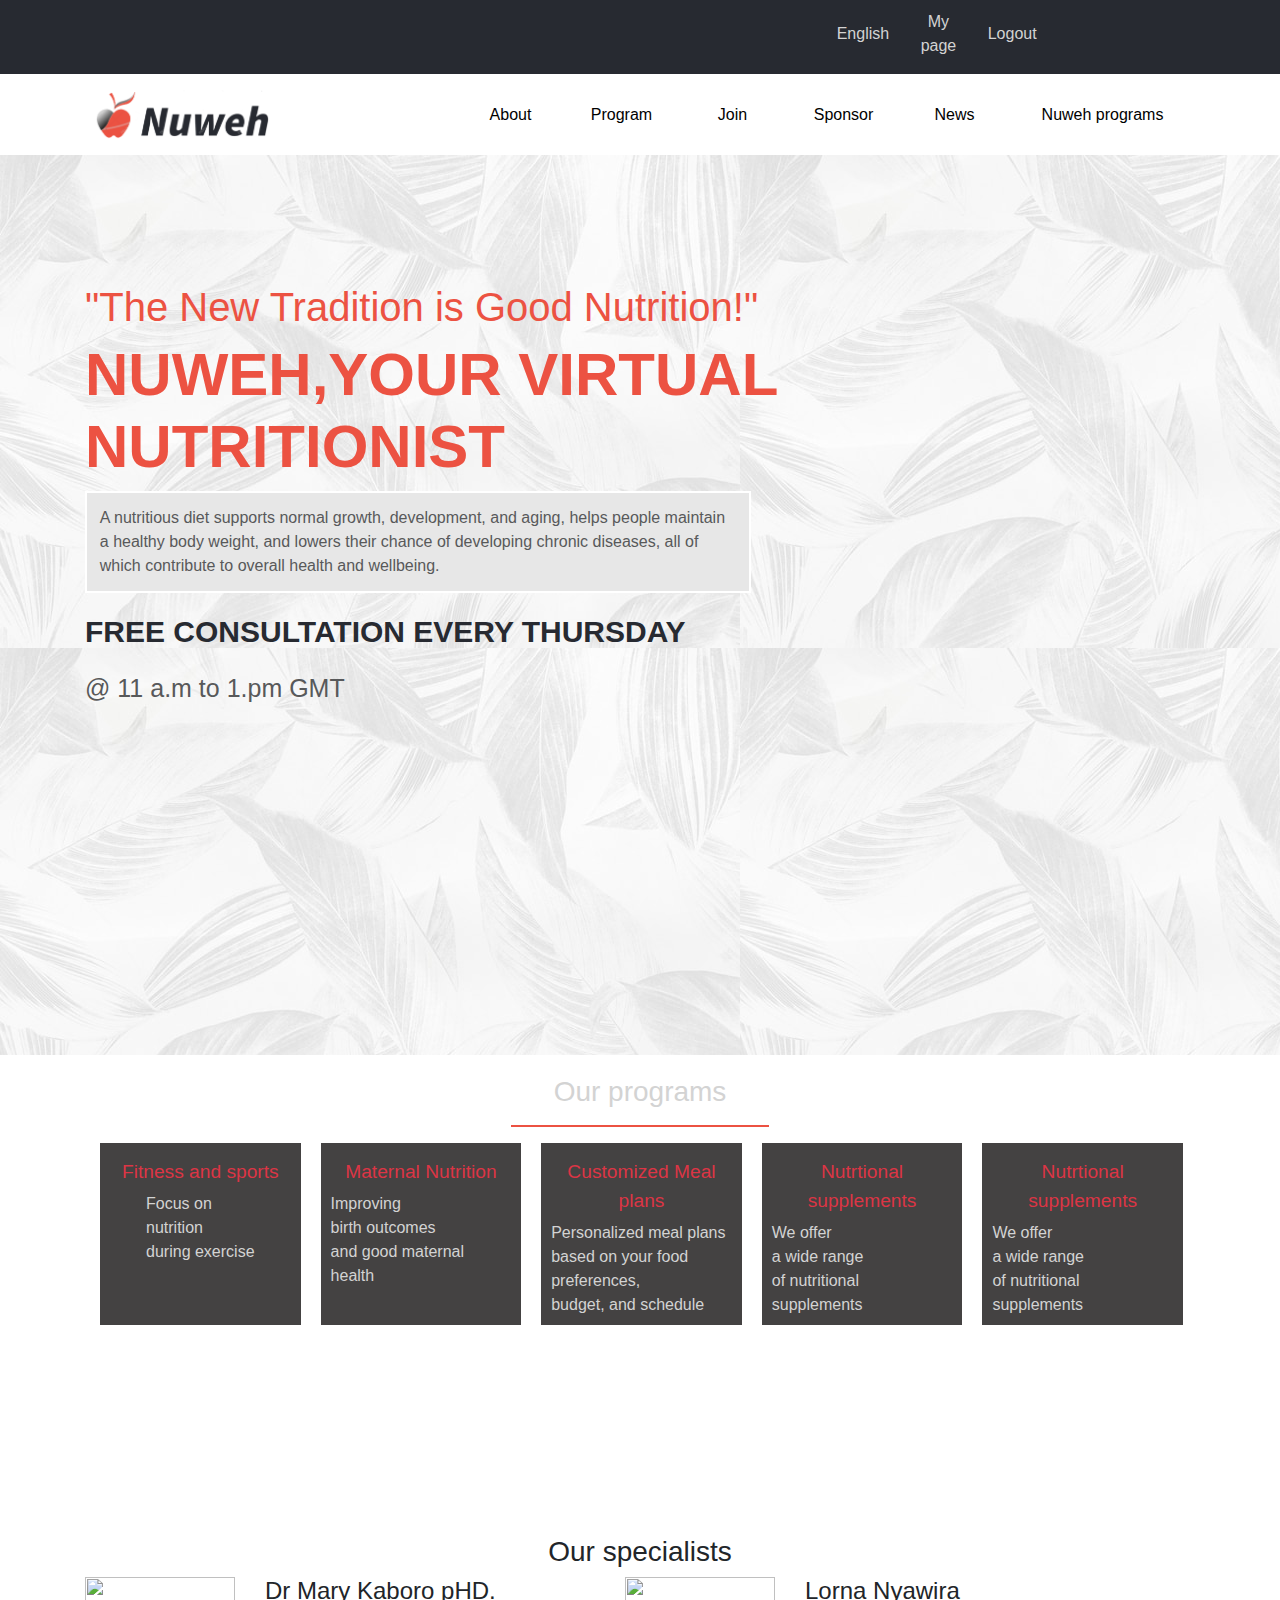
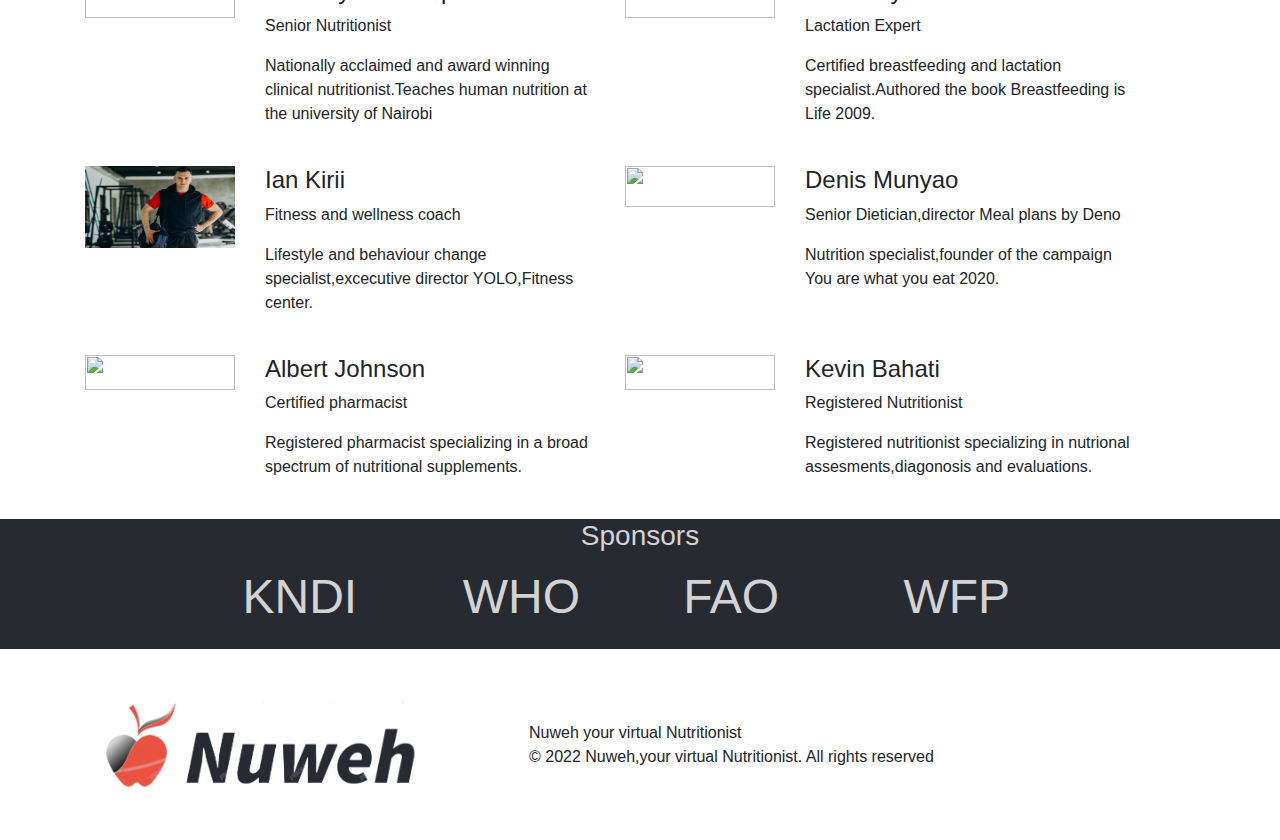
==== commit 3aafac7e: "Add required font" ====
--- a/index.html
+++ b/index.html
@@ -11,10 +11,10 @@
       integrity="sha384-ggOyR0iXCbMQv3Xipma34MD+dH/1fQ784/j6cY/iJTQUOhcWr7x9JvoRxT2MZw1T"
       crossorigin="anonymous"
     />
-    <link
-      href="https://fonts.googleapis.com/css?family=Lato"
-      rel="stylesheet"
-    />
+    <link rel="preconnect" href="https://fonts.googleapis.com">
+    <link rel="preconnect" href="https://fonts.gstatic.com" crossorigin>
+    <link href="https://fonts.googleapis.com/css2?family=Lato:ital,wght@0,100;0,300;0,400;0,700;0,900;1,100;1,300;1,400;1,700;1,900&display=swap" rel="stylesheet">
+    <link rel="stylesheet" href="https://fonts.googleapis.com/css2?family=Material+Symbols+Outlined:opsz,wght,FILL,GRAD@20..48,100..700,0..1,-50..200" />
     <title>Nuweh website</title>
   </head>
   <body>
@@ -161,7 +161,7 @@
 
         <div class="menu">
           <div class="item">
-            <div class="">
+            <div class="item-icon">
               <i class="fas fa-chalkboard-teacher text-white"></i>
             </div>
             <div class="section-subtitle text-danger">Fitness and sports</div>
@@ -173,7 +173,7 @@
           </div>
 
           <div class="item">
-            <div class="">
+            <div class="item-icon">
               <i class="fas fa-chalkboard-teacher text-white"></i>
             </div>
             <div class="section-subtitle text-danger">Maternal Nutrition</div>
@@ -185,21 +185,21 @@
           </div>
 
           <div class="item">
-            <div class="">
+            <div class="item-icon">
               <i class="far fa-comments text-white"></i>
             </div>
             <div class="section-subtitle text-danger">
               Customized Meal plans
             </div>
             <div class="">
-              Personalized meal plans based on your food preferences,<br />
-              budget, and schedule <br />meal plan with <br />your favorite
-              foods.
-            </div>
-          </div>
-
-          <div class="item">
-            <div class="">
+              Personalized meal plans <br />
+              based on your food preferences,<br />
+              budget, and schedule
+            </div>
+          </div>
+
+          <div class="item">
+            <div class="item-icon">
               <i class="fas fa-laptop text-white"></i>
             </div>
             <div class="section-subtitle text-danger">
@@ -213,7 +213,7 @@
           </div>
 
           <div class="item">
-            <div class="">
+            <div class="item-icon   ">
               <i class="fas fa-laptop text-white"></i>
             </div>
             <div class="section-subtitle text-danger">
@@ -231,97 +231,97 @@
 
     <!-- featured specialists -->
     <div class="container">
-      <h3 class="text-center">Our specialists</h3>
-      <div class="row row-cols-md-2">
-        <div class="featured specialists col-sm-12 col-md-6 row mb-4">
+      <h3 class="text-center specialist-heading">Our specialists</h3>
+      <div class="row row-cols-md-2 featured-specialists-container">
+        <!-- <div class="specialist-content col-sm-12 col-md-6 row mb-4">
           <img
             src="./images/Mary-Kaboro.jpg"
             alt=""
             class="specialist-image col-4"
           />
           <div class="col-8">
-            <h4>Dr Mary Kaboro pHD.</h4>
-            <p>Senior Nutritionist</p>
-            <p>
+            <h4 class="specialist-name">Dr Mary Kaboro pHD.</h4>
+            <p class="specialist-title">Senior Nutritionist</p>
+            <p class="specialist-description">
               Nationally acclaimed and award winning clinical
               nutritionist.Teaches human nutrition at the university of Nairobi
             </p>
           </div>
-        </div>
-        <div class="col-sm-12 col-md-6 row mb-4">
+        </div> -->
+        <!-- <div class="col-sm-12 col-md-6 row mb-4 specialist-content">
           <img
             src="./images/Lactation expert.jpg"
             alt=""
             class="specialist-image col-4"
           />
           <div class="col-8">
-            <h4>Lorna Nyawira</h4>
-            <p>Lactation Expert</p>
-            <p>
+            <h4 class="specialist-name">Lorna Nyawira</h4>
+            <p class="specialist-title">Lactation Expert</p>
+            <p class="specialist-description">
               Certified breastfeeding and lactation specialist.Authored the book
               Breastfeeding is Life 2009
             </p>
           </div>
-        </div>
-        <div class="col-sm-12 col-md-6 row mb-4">
+        </div> -->
+        <!-- <div class="col-sm-12 col-md-6 row mb-4 specialist-content">
           <img
             src="./images/fitness -coach.jpg"
             alt="image of a fitness coach"
             class="specialist-image col-4"
           />
           <div class="col-8">
-            <h4>Ian Kirii</h4>
-            <p>Fitness and wellness coach</p>
-            <p>
+            <h4 class="specialist-name">Ian Kirii</h4>
+            <p class="specialist-title">Fitness and wellness coach</p>
+            <p class="specialist-description">
               Lifestyle and behaviour change specialist,excecutive director
               YOLO,Fitness center
             </p>
           </div>
-        </div>
-        <div class="col-sm-12 col-md-6 row mb-4">
+        </div> -->
+        <!-- <div class="col-sm-12 col-md-6 row mb-4 specialist-content">
           <img
             src="./images/Senior dietician.jpg"
             alt=""
             class="specialist-image col-4"
           />
           <div class="col-8">
-            <h4>Denis Munyao</h4>
-            <p>Senior Dietician,director Meal plans by Deno</p>
-            <p>
+            <h4 class="specialist-name">Denis Munyao</h4>
+            <p class="specialist-title">Senior Dietician,director Meal plans by Deno</p>
+            <p class="specialist-description">
               Nutrition specialist,founder of the campaign You are what you eat
               2020
             </p>
           </div>
-        </div>
-        <div class="col-sm-12 col-md-6 row mb-4">
+        </div> -->
+        <!-- <div class="col-sm-12 col-md-6 row mb-4 specialist-content">
           <img
             src="./images/pharmacist.jpg"
             alt="image of a doctor smiling"
             class="specialist-image col-4"
           />
           <div class="col-8">
-            <h4>Albert Johnson</h4>
-            <p>Certified pharmacist</p>
-            <p>
+            <h4 class="specialist-name">Albert Johnson</h4>
+            <p class="specialist-title">Certified pharmacist</p>
+            <p class="specialist-description">
               Registered pharmacist specializing in a broad spectrum of
               nutritional supplements.
             </p>
           </div>
-        </div>
-        <div class="col-sm-12 col-md-6 row mb-4">
+        </div> -->
+        <!-- <div class="col-sm-12 col-md-6 row mb-4 specialist-content">
           <img
             src="./images/Kevin-bahati.jpg"
             alt="Young man holding a bowl with fruits"
             class="specialist-image col-4"
           />
           <div class="col-8">
-            <h4>Kevin Bahati</h4>
-            <p>Registered Nutritionist</p>
-            <p>
+            <h4 class="specialist-name">Kevin Bahati</h4>
+            <p class="specialist-title">Registered Nutritionist</p>
+            <p class="specialist-description">
               Registered nutritionist specializing in nutrional
               assesments,diagonosis and evaluations
             </p>
-          </div>
+          </div> -->
         </div>
       </div>
     </div>
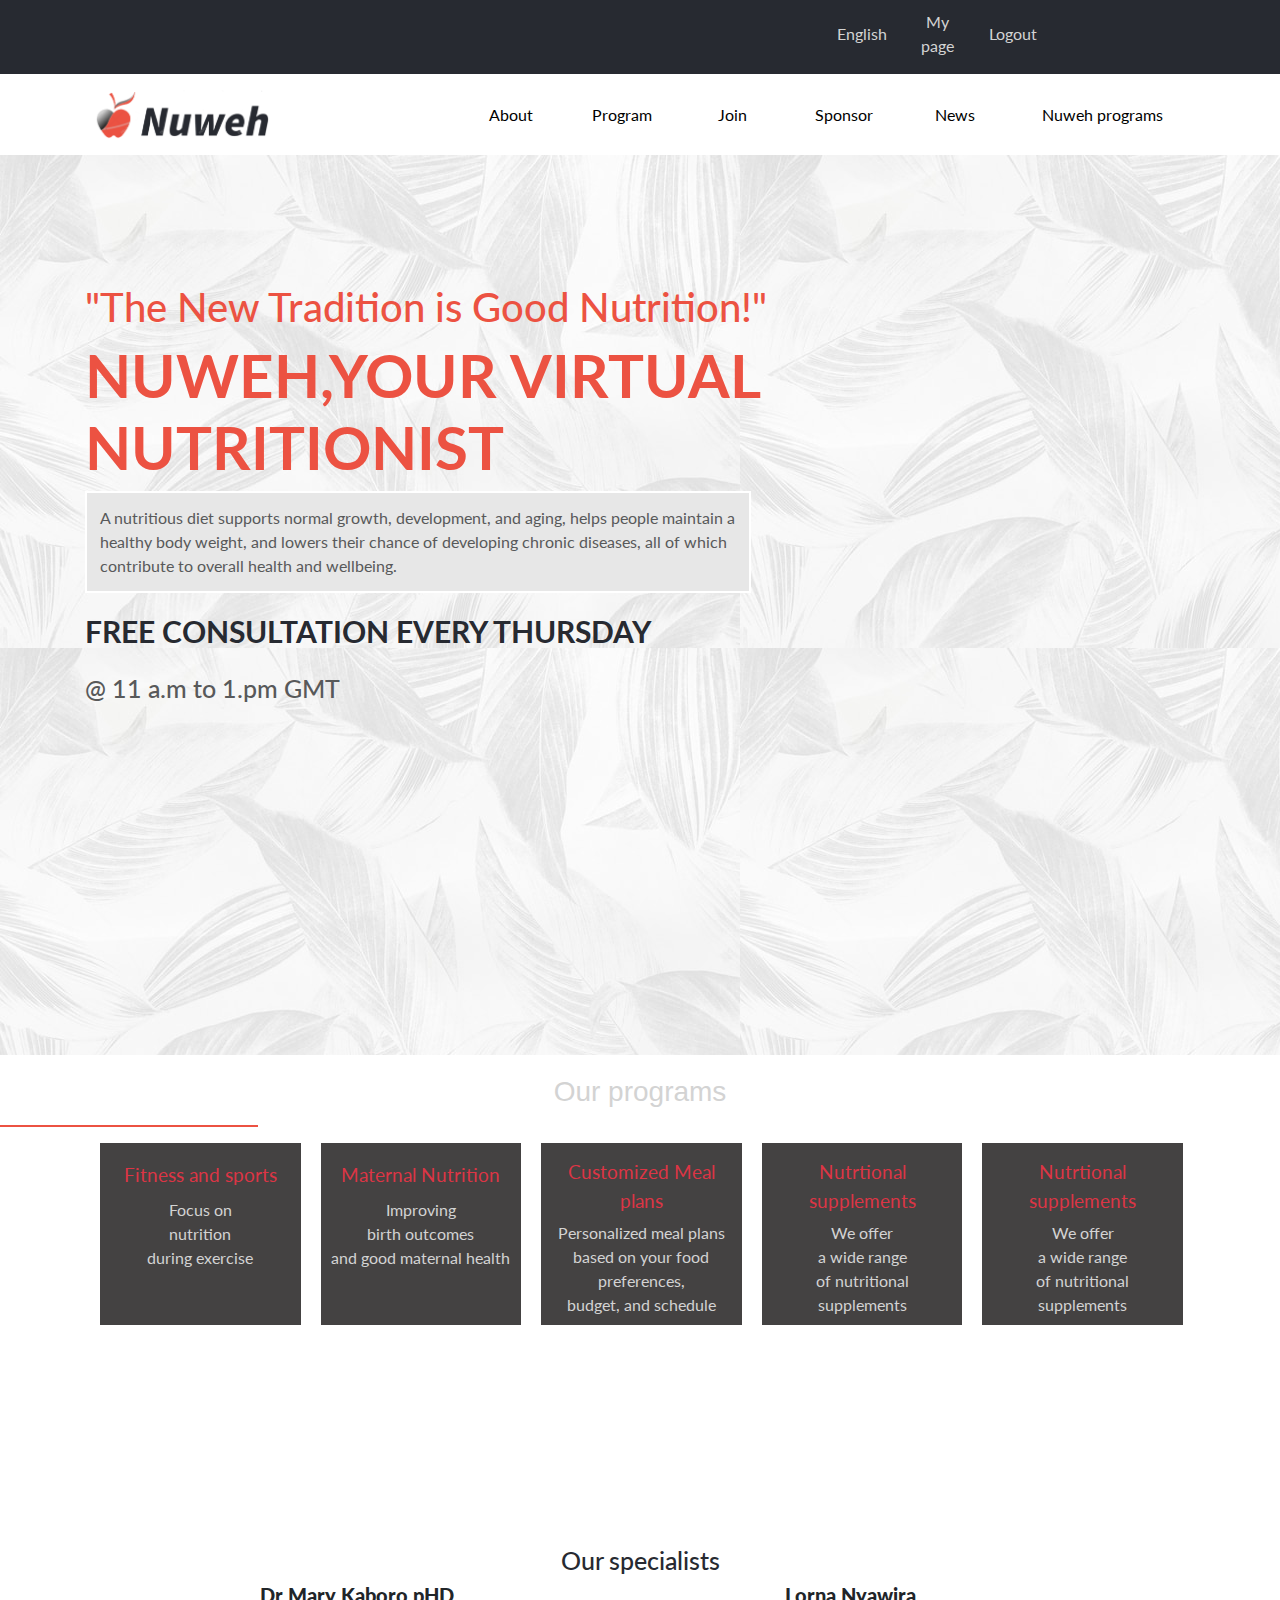
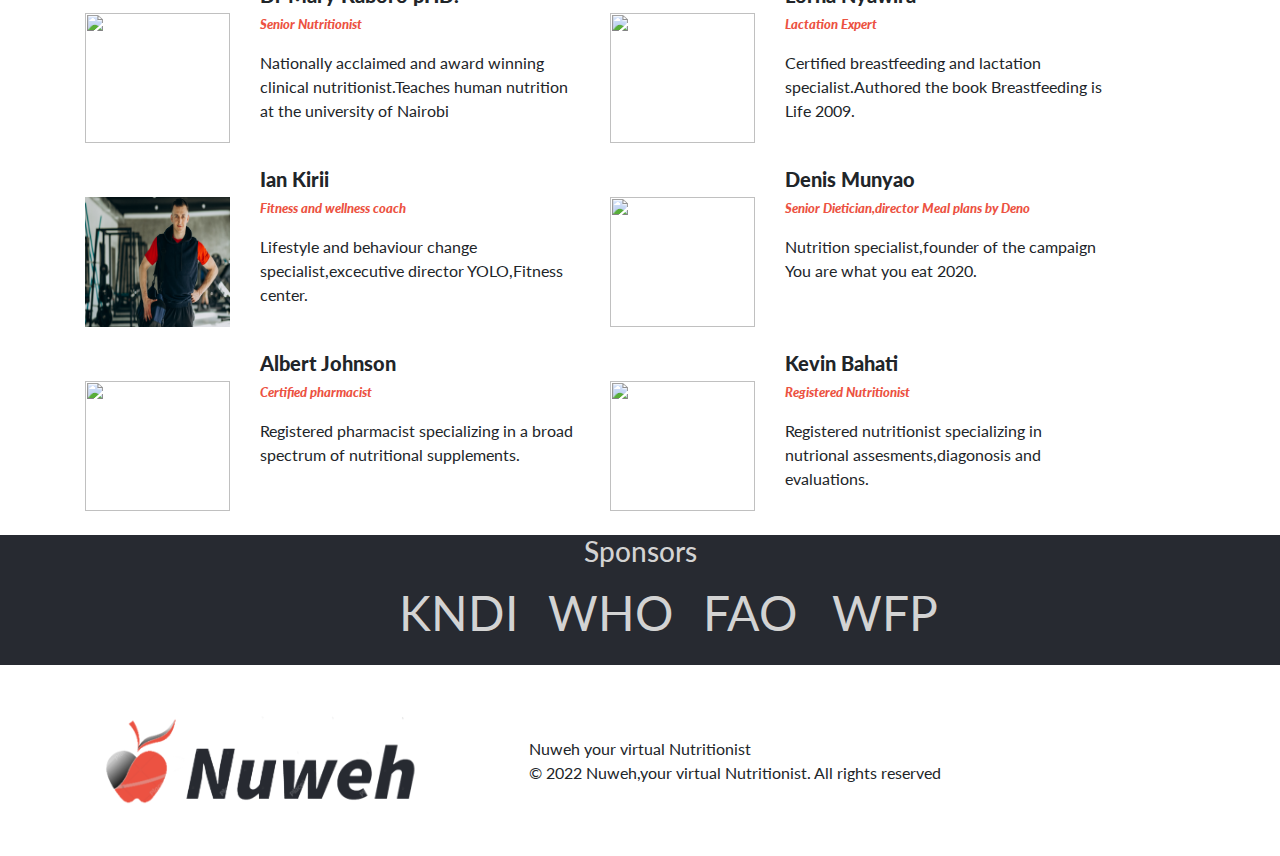
==== commit 3309dce9: "Fix required changes" ====
--- a/index.html
+++ b/index.html
@@ -19,6 +19,7 @@
   </head>
   <body>
     <header class="introduction-section">
+    <nav>
       <div class="hamburger-icon d-md-none">
         <i
           class="fa fa-bars hamburger"
@@ -38,6 +39,7 @@
           <ul class="nav-dropdown">
             <li class="nav-dropdown-item">
               <a
+                href="#introduction-section"
                 class="nav-dropdown-item-link"
                 onclick="openDropdownItem(this,'#introduction-section')"
                 >About</a
@@ -45,6 +47,7 @@
             </li>
             <li class="nav-dropdown-item">
               <a
+                href="#program"
                 class="nav-dropdown-item-link"
                 onclick="openDropdownItem(this, '#about-me')"
                 >Program</a
@@ -59,6 +62,7 @@
             </li>
             <li class="nav-dropdown-item">
               <a
+                href="#sponsors"
                 class="nav-dropdown-item-link"
                 onclick="openDropdownItem(this, '#contact-me')"
                 >Sponsor</a
@@ -125,6 +129,7 @@
           <li class="col-3"><a href="#" class="nav-item">Nuweh programs</a></li>
         </ul>
       </div>
+    </nav>
     </header>
 
     <!-- intro-section -->
@@ -326,7 +331,7 @@
       </div>
     </div>
 
-    <div class="sponsors container-fluid">
+    <div class="sponsors container-fluid" id="sponsors">
       <h3 class="text-center">Sponsors</h3>
       <ul class="sponsor-items">
         <li class="col">KNDI</li>
--- a/style.css
+++ b/style.css
@@ -1,3 +1,9 @@
+* {
+  font-family: "lato", sans-serif;
+  margin: 0;
+  padding: 0;
+}
+
 .dropdown-menu-nuweh {
   position: absolute;
   z-index: 10;
@@ -30,6 +36,8 @@
   font-weight: 600;
   font-size: 32px;
   line-height: 62px;
+  text-align: center;
+  margin-left: 6%;
 }
 
 .nav-dropdown {
@@ -78,6 +86,11 @@
   font-size: 40px;
   font-weight: 700;
   width: 100%;
+  font-family: "lato", sans-serif;
+}
+
+.introduction-slogan {
+  font-family: "lato", sans-serif;
 }
 
 .introduction-description {
@@ -86,6 +99,7 @@
   border: #fff solid 2px;
   color: #58595a;
   padding: 0.8rem;
+  font-family: "lato", sans-serif;
 }
 
 .introduction-offers {
@@ -107,13 +121,14 @@
   flex-direction: column;
   padding-top: 20px;
   padding-bottom: 20px;
-  width: 100%;
+  width: auto;
 }
 
 .item {
   display: flex;
   align-items: center;
   background-color: #444242;
+  gap: 2%;
   color: #d3d3d3;
   padding-top: 10px;
   padding-bottom: 10px;
@@ -124,9 +139,12 @@
   margin-right: 10px;
 }
 
+.item-icon {
+  padding-right: 4%;
+}
+
 .main-program {
   font-family: "Cocogoose", sans-serif;
-  font-size: 250;
   color: #d3d3d3;
   display: flex;
   justify-content: center;
@@ -142,9 +160,36 @@
   width: 20%;
 }
 
+.specialist-heading {
+  margin-top: 10px;
+  font-size: 25px;
+  color: #272a31;
+}
+
+.featured-specialists-container {
+  display: flex;
+  flex-direction: column;
+  width: 100%;
+}
+
 .specialist-image {
-  width: 50%;
-  height: 50%;
+  width: 190px;
+  height: 130px;
+  margin-top: 30px;
+}
+
+.specialist-name {
+  font-size: 20px;
+  text-align: left;
+  font-weight: 900;
+}
+
+.specialist-title {
+  font-size: 13px;
+  text-align: left;
+  color: #ec5242;
+  font-style: italic;
+  font-weight: 900;
 }
 
 .sponsors {
@@ -249,13 +294,40 @@
   color: #fff;
 }
 
-.feature-programs-image {
-  width: 90%;
-  height: 70%;
-}
-
 .feature-program-name {
-  text-align: center;
+    margin: 0 3%;
+    background-image: linear-gradient(rgba(228, 43, 23, 0.5), rgba(221, 43, 23, 0.5)), url(./images/meal\ plan.jpg);
+    padding: 10% 20%;
+    background-size: cover;
+    background-repeat: no-repeat;
+    margin-bottom: 5%;
+
+  }
+  
+  .feature-program-name2 {
+    margin: 0 3%;
+    background-image: linear-gradient(rgba(228, 43, 23, 0.5), rgba(221, 43, 23, 0.5)), url(./images/Meal-plan\ 2.png);
+    padding: 10% 20%;
+    background-size: cover;
+    background-repeat: no-repeat;
+    margin-bottom: 5%;
+  }
+
+.feature-program-name {
+  text-align: center;
+}
+
+.feature-program-heading {
+    font-size: 20px;
+    font-weight: 900;
+    color: #f0f2f5;
+    text-align: center
+}
+
+.feature-program-description {
+    font-weight: 900;
+    color: #f0f2f5;
+    text-align: center
 }
 
 .project-rights-about {
@@ -382,6 +454,7 @@
     margin-bottom: 10px;
     margin-left: 0;
     margin-right: 0;
+    text-align: center;
   }
 
   .menu {
@@ -409,9 +482,15 @@
   .sponsor-items {
     list-style: none;
     display: flex;
-    width: 75%;
+    width: 50%;
     font-size: 48px;
     padding-left: 4.5%;
+  }
+
+  .featured-specialists-container {
+    display: flex;
+    flex-direction: row;
+    width: 100%;
   }
 
   .about-introduction-message {
@@ -425,10 +504,24 @@
 
   .feature-programs {
     display: flex;
+    flex: row;
   }
 
   .feature-program-name {
     flex: 1;
     text-align: center;
   }
-}
+
+  .feature-program-heading {
+    font-size: 20px;
+    font-weight: 900;
+    color: #f0f2f5;
+    
+}
+
+.feature-program-description {
+    font-weight: 900;
+    color: #f0f2f5;
+    
+}
+}
